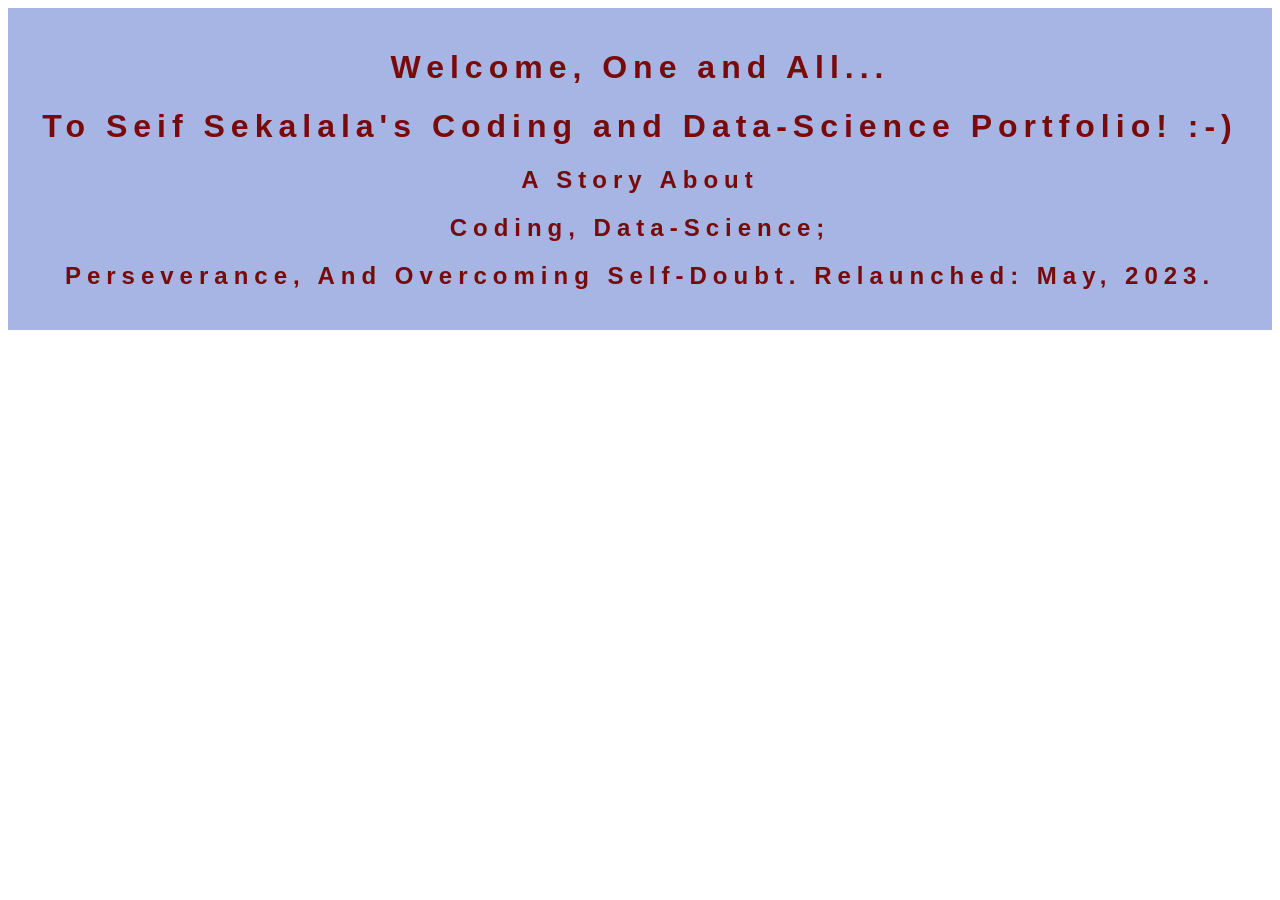
==== main/Main_Directories/index.html @ 62cf2a4b "May-11-2023_Relaunch" ====
<!DOCTYPE html>
<meta charset="UTF-8" />

<head>
  <style>
    body {
      font-family: sans-serif;
      text-align: center;
    }
    header{
      letter-spacing: 6px;
      color: rgb(121, 10, 10);
      background: rgb(166, 181, 227);
      padding: 20px;
    }
      .container {
        display: flex;
        justify-content: center;
        flex-wrap: wrap;
      } 
  </style>
</head>

<body>

  <header>
    <h1>
      Welcome, One and All...
      <h1>
        To Seif Sekalala's Coding and Data-Science Portfolio! :-)
      </h1>   
        <h2> 
          A Story About 
        </h2>
        <h2> 
          Coding, Data-Science; 
        </h2>
        <h2> 
          Perseverance, And Overcoming Self-Doubt. Relaunched: May, 2023.

        </h2>
    </h1>
    
  </header>

  <section class="container">
    <article> </article>
    <article> </article>
  </section>

</body>
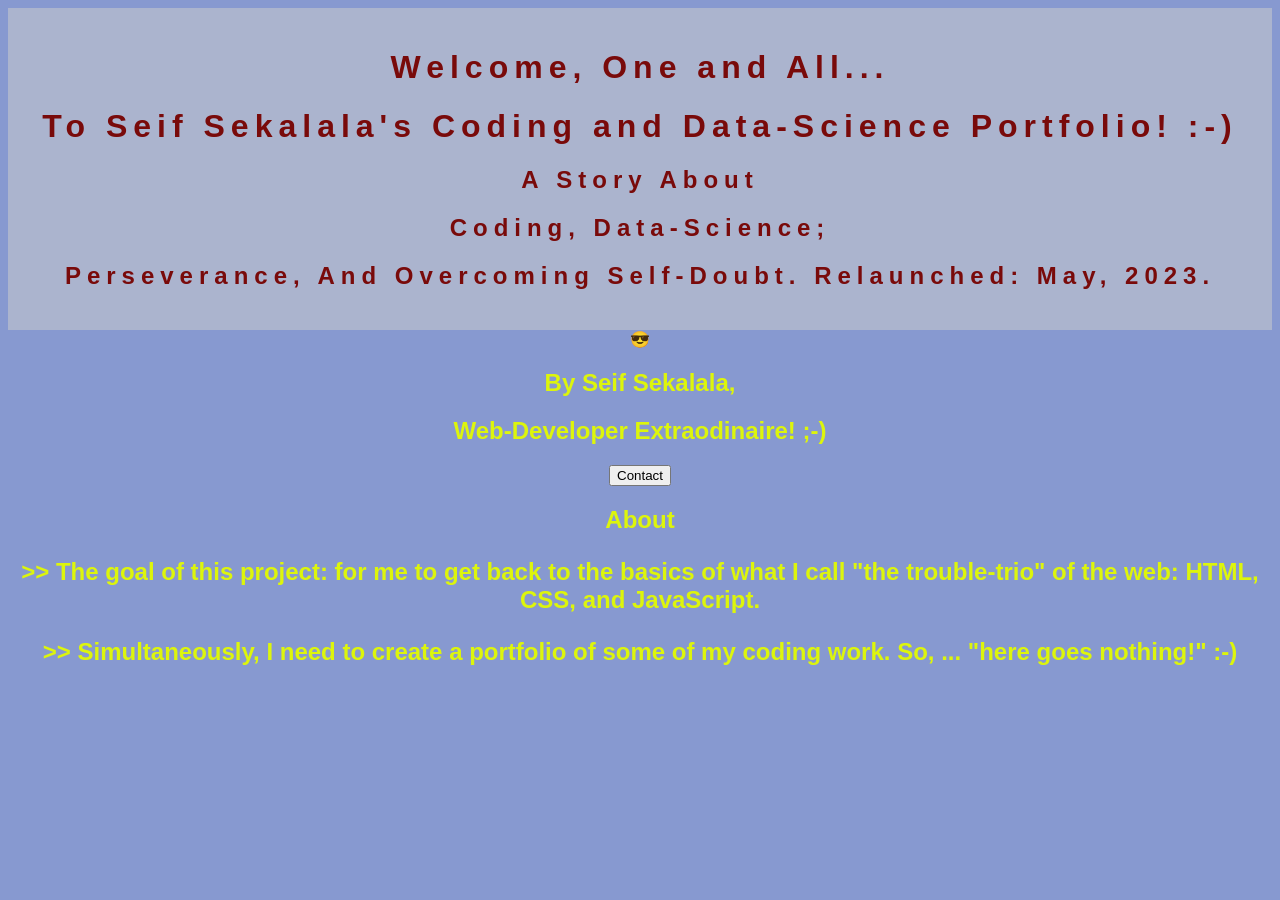
==== commit d8a6fc28: "Updates--May 16, 2023" ====
--- a/main/Main_Directories/index.html
+++ b/main/Main_Directories/index.html
@@ -6,11 +6,13 @@
     body {
       font-family: sans-serif;
       text-align: center;
+      color: rgb(221, 245, 12);
+      background: rgb(135, 153, 208);
     }
     header{
       letter-spacing: 6px;
       color: rgb(121, 10, 10);
-      background: rgb(166, 181, 227);
+      background: rgb(171, 180, 206);
       padding: 20px;
     }
       .container {
@@ -40,12 +42,28 @@
 
         </h2>
     </h1>
-    
   </header>
 
   <section class="container">
-    <article> </article>
-    <article> </article>
+    
+    <article class="card"> 
+      <div class="icons"> &#x1F60E; </div>
+      <h2> By Seif Sekalala, </h2>
+      <h2> Web-Developer Extraodinaire! ;-) </h2>
+    <button> Contact </button>
+    </article>
+    
+    <h1> 
+      About
+      <p> 
+        >> The goal of this project: for me to get back to the basics of what I call "the trouble-trio" of the web: HTML, CSS, and JavaScript. 
+      </p>
+      <p>
+        >> Simultaneously, I need to create a portfolio of some of my coding work. So, ... "here goes nothing!" :-) 
+      </p>
+    </h1>
+  
+
   </section>
 
 </body>
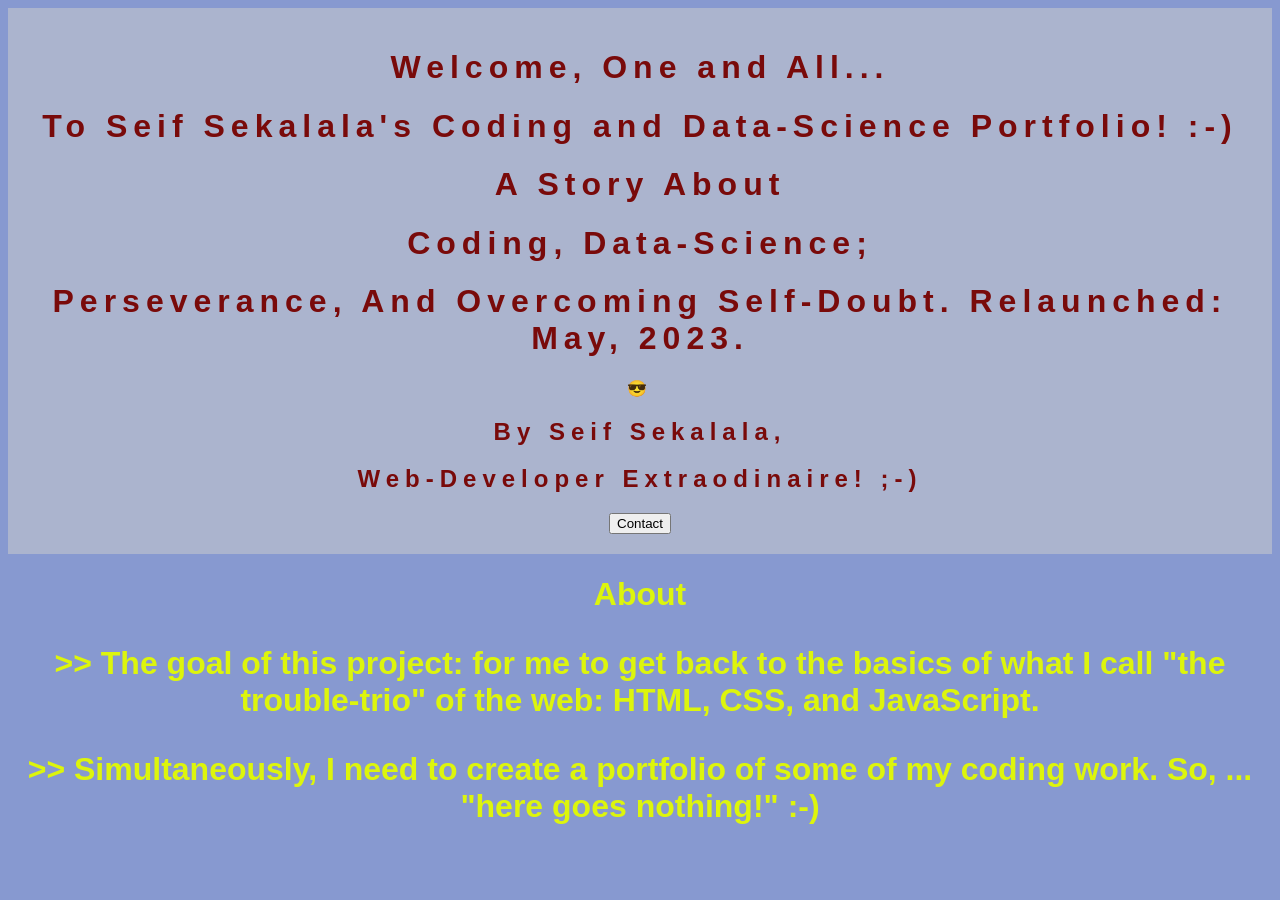
==== commit db057e54: "Update 2--May 16, '23" ====
--- a/main/Main_Directories/index.html
+++ b/main/Main_Directories/index.html
@@ -31,29 +31,33 @@
       <h1>
         To Seif Sekalala's Coding and Data-Science Portfolio! :-)
       </h1>   
-        <h2> 
+        <h1> 
           A Story About 
+        </h1>
+        <h1>
+          Coding, Data-Science; 
+        </h1>
         </h2>
-        <h2> 
-          Coding, Data-Science; 
-        </h2>
-        <h2> 
+        <h1> 
           Perseverance, And Overcoming Self-Doubt. Relaunched: May, 2023.
-
-        </h2>
+        </h1>
+          <section class="container">
+            
+            <article class="card"> 
+              
+              <div class="icons"> &#x1F60E; </div>
+              <h2> By Seif Sekalala, </h2>
+              <h2> Web-Developer Extraodinaire! ;-) </h2>
+              
+              </p1>
+              <button> Contact </button>
+            </article>
+        </h1>
     </h1>
   </header>
-
-  <section class="container">
-    
-    <article class="card"> 
-      <div class="icons"> &#x1F60E; </div>
-      <h2> By Seif Sekalala, </h2>
-      <h2> Web-Developer Extraodinaire! ;-) </h2>
-    <button> Contact </button>
-    </article>
     
     <h1> 
+    
       About
       <p> 
         >> The goal of this project: for me to get back to the basics of what I call "the trouble-trio" of the web: HTML, CSS, and JavaScript. 
